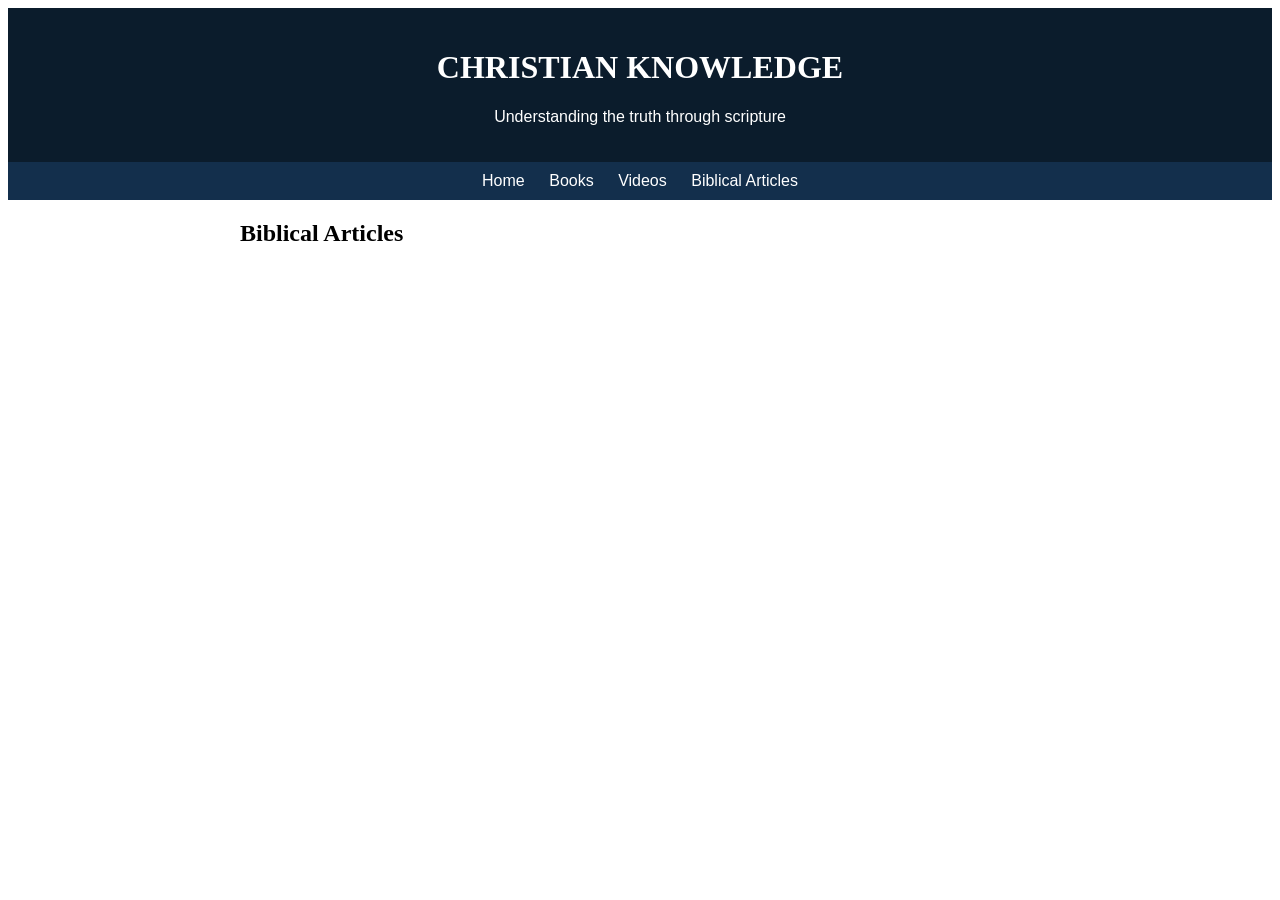
==== articles.html @ 2dabee2c "Add files via upload" ====
<!DOCTYPE html>
<html lang="en">
<head>
<meta charset="UTF-8">
<meta name="viewport" content="width=device-width, initial-scale=1.0">
<title>Articles - Christian Knowledge</title>
<link rel="stylesheet" href="style.css">

<style>
.article-list {
    max-width: 800px;
    margin: auto;
}

.article-item {
    background: #f4f4f4;
    padding: 15px;
    margin: 10px 0;
    border-radius: 8px;
}

button {
    padding: 8px 15px;
    background: #0b2c4a;
    color: white;
    border: none;
    border-radius: 5px;
}
</style>

</head>

<body>

<header>
    <h1>CHRISTIAN KNOWLEDGE</h1>
    <p>Understanding the truth through scripture</p>
</header>

<nav>
    <a href="index.html">Home</a>
    <a href="books.html">Books</a>
    <a href="videos.html">Videos</a>
    <a href="articles.html">Biblical Articles</a>
</nav>

<section class="article-list">
    <h2>Biblical Articles</h2>

    <div id="articles-container"></div>

</section>

<script>
const articles = [
    { title: "4 Kingdoms and the 5th Kingdom of the Messiah", file: "article1.pdf" },
    { title: "Blasphemies of Jehovah's witness", file: "article2.pdf" },
    { title: "Constantine didn't establish Christianity", file: "article3.pdf" },
    { title: "Did Christ say we must keep the Law to go to heaven", file: "article4.pdf" }
    { title: "Did God promote Genocide in the OT", file: "article5.pdf"}
    { title: "DID YESHUA TEACH PEOPLE TO KEEP THE LAW OF MOSES", file: "article6.pdf"}
    { title: "GOD ALREADY PREPARED FOR THE NEW COVENANT", file: "article7.pdf"}
    { title: "God is Multi-personal", file: "article8.pdf"}
    { title: "igama lika Jesu yilona elimelwe ukudunyiswa ", file: "article9.pdf"}
    { title: "iqiniso ngoShembe naye kholelwa yikho", file: "article10.pdf"}
    { title: "JESUS AND THE SPIRIT IS YAHWEH GOD", file: "article11.pdf"}
    { title: "JESUS IS JEHOVAH GOD IN JW BIBLE", file: "article12.pdf"}
    { title: "JESUS IS GOD ACCORDING TO THE QURAN", file: "article13.pdf"}
    { title: "JESUS-THE ANGEL OF THE LORD", file: "article14.pdf"}
    { title: "JOHN 17", file: "article15.pdf"}
];

const container = document.getElementById("articles-container");

articles.forEach(article => {
    container.innerHTML += `
        <div class="article-item">
            <h3>${article.title}</h3>
            <a href="${article.file}" target="_blank">
                <button>Read Article</button>
            </a>
        </div>
    `;

  });
}

// Show all articles first
displayArticles(articles);

// 🔍 SEARCH FUNCTION
searchInput.addEventListener("input", function () {
    const value = this.value.toLowerCase();

    const filtered = articles.filter(article =>
        article.title.toLowerCase().includes(value)
    );

    displayArticles(filtered);
});
</script>

</body>
</html>
---- style.css ----
body {
    font-family: 'Inter', sans-serif;
}

h1, h2 {
    font-family: 'Playfair Display', serif;
}
header {
    background: #0b1c2c;
    color: white;
    text-align: center;
    padding: 20px;
}

nav {
    background: #132f4c;
    text-align: center;
    padding: 10px;
}

nav a {
    color: white;
    margin: 10px;
    text-decoration: none;
}
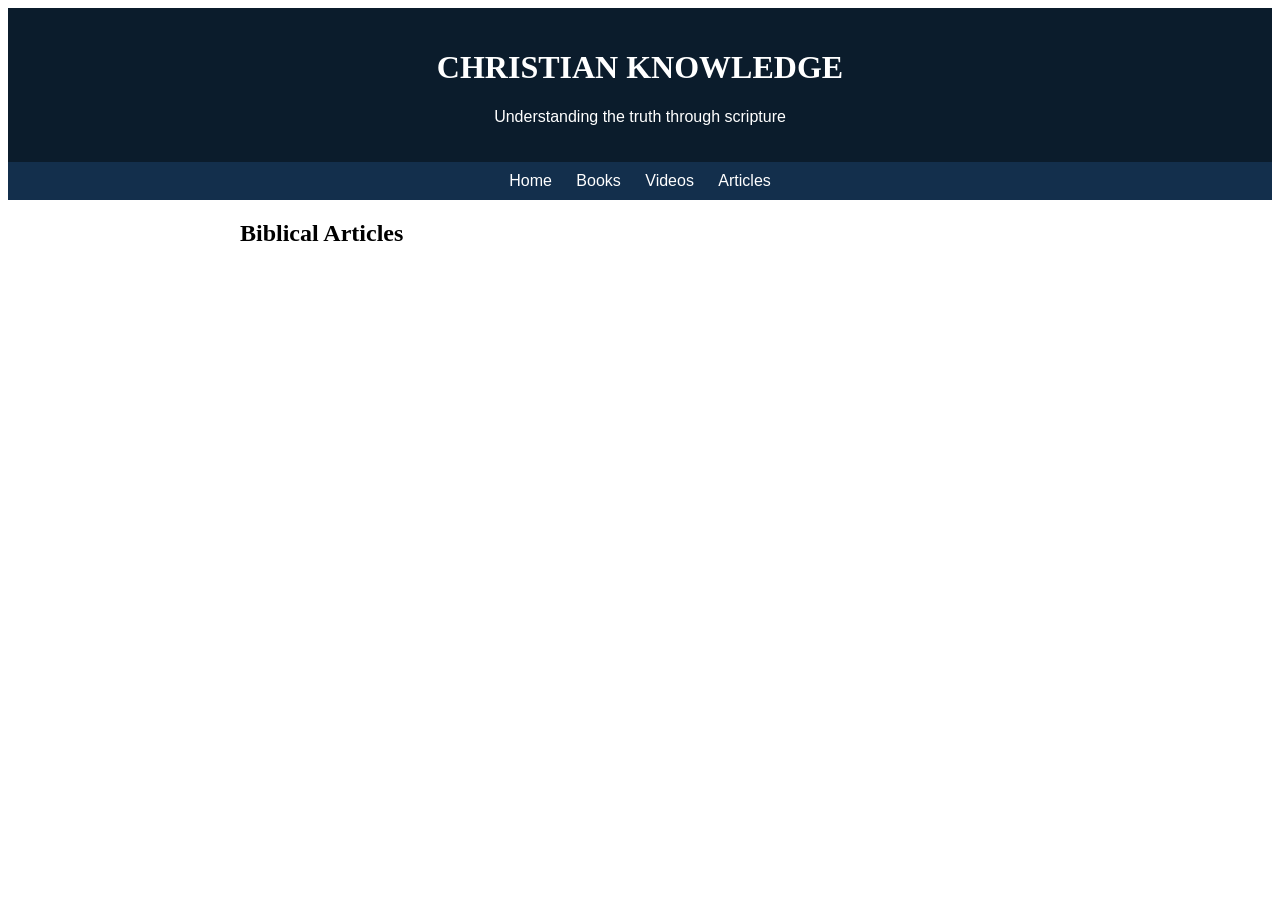
==== commit cd17abf6: "Add files via upload" ====
--- a/articles.html
+++ b/articles.html
@@ -41,7 +41,7 @@
     <a href="index.html">Home</a>
     <a href="books.html">Books</a>
     <a href="videos.html">Videos</a>
-    <a href="articles.html">Biblical Articles</a>
+    <a href="articles.html">Articles</a>
 </nav>
 
 <section class="article-list">
@@ -53,21 +53,47 @@
 
 <script>
 const articles = [
-    { title: "4 Kingdoms and the 5th Kingdom of the Messiah", file: "article1.pdf" },
-    { title: "Blasphemies of Jehovah's witness", file: "article2.pdf" },
-    { title: "Constantine didn't establish Christianity", file: "article3.pdf" },
-    { title: "Did Christ say we must keep the Law to go to heaven", file: "article4.pdf" }
-    { title: "Did God promote Genocide in the OT", file: "article5.pdf"}
-    { title: "DID YESHUA TEACH PEOPLE TO KEEP THE LAW OF MOSES", file: "article6.pdf"}
-    { title: "GOD ALREADY PREPARED FOR THE NEW COVENANT", file: "article7.pdf"}
-    { title: "God is Multi-personal", file: "article8.pdf"}
-    { title: "igama lika Jesu yilona elimelwe ukudunyiswa ", file: "article9.pdf"}
-    { title: "iqiniso ngoShembe naye kholelwa yikho", file: "article10.pdf"}
-    { title: "JESUS AND THE SPIRIT IS YAHWEH GOD", file: "article11.pdf"}
-    { title: "JESUS IS JEHOVAH GOD IN JW BIBLE", file: "article12.pdf"}
-    { title: "JESUS IS GOD ACCORDING TO THE QURAN", file: "article13.pdf"}
-    { title: "JESUS-THE ANGEL OF THE LORD", file: "article14.pdf"}
-    { title: "JOHN 17", file: "article15.pdf"}
+   "4 KINGDOMS AND 5TH KINGDOM.pdf",
+"Blasphemies of Jehovah's witnesses.pdf",
+"Constantine didn't established Christianity.pdf",
+"Deep Knowledge of God's Existence.pdf",
+"Did Christ said we must keep the Law.pdf",
+"Did God promote Genocide in the OT.pdf",
+"DID YESHUA TEACH PEOPLE TO KEEP THE LAW.pdf",
+"GOD ALREADY PREPARED US FOR THE NEW.pdf",
+"GOD IS NOT ONE PERSON.pdf",
+"Is Jesus Name God the Father.pdf",
+"JESUS AND THE SPIRIT IS YAHWEH GOD.pdf",
+"JESUS IS GOD ACCORDING TO THE QURAN.pdf",
+"JESUS IS JEHOVAH GOD IN JW BIBLE.pdf",
+"JESUS THE ANGEL OF THE LORD.pdf",
+"JOHN 17.pdf",
+"ONE ACT OF THE TRIUNE GOD.pdf",
+"OT prophets believed the Christ to be YAHWEH.pdf",
+"Perfect unity of Mankind.pdf",
+"PROVING JESUS IN ALMOST EVERY CHAPTER.pdf",
+"REFUTATING LIES AGAINST CHRISTIANITY.pdf",
+"SALVATION IS FOR THE GENTILES TOO.pdf",
+"SHEMBE IS NOT THE HOLY SPIRIT.pdf",
+"STORY OF AN ADULTEROUS WOMAN.pdf",
+"The Christians are the Chosen Nation.pdf",
+"THE CHURCH ARE THE REAL JEWS.pdf",
+"The Deity of The Holy Spirit.pdf",
+"THE ETERNAL WORD OF YAHWEH IN OT.pdf",
+"The God Yahweh of the OT is The Father.pdf",
+"THE HOLY SPIRIT IS GOD A PERSON.pdf",
+"The Mystery of the Kingdom of God.pdf",
+"The Mystery of The Seven Eyes.pdf",
+"THE MYSTERY OF THE WISDOM AND POWER.pdf",
+"THE PERSONS OF THE TRINITY MUTUAL.pdf",
+"THE POWERFUL MESSAGE ABOUT THE GOSPEL.pdf",
+"The Royal Sonship of Jesus.pdf",
+"The Son of God in the Old Testament.pdf",
+"The Son reveals the Father.pdf",
+"The Trinity in simple analogy.pdf",
+"The True Church of Yeshua.pdf",
+"Umthetho vs Umusa.pdf",
+"Why Jesus fasted 40 days and 40 nights.pdf"
 ];
 
 const container = document.getElementById("articles-container");
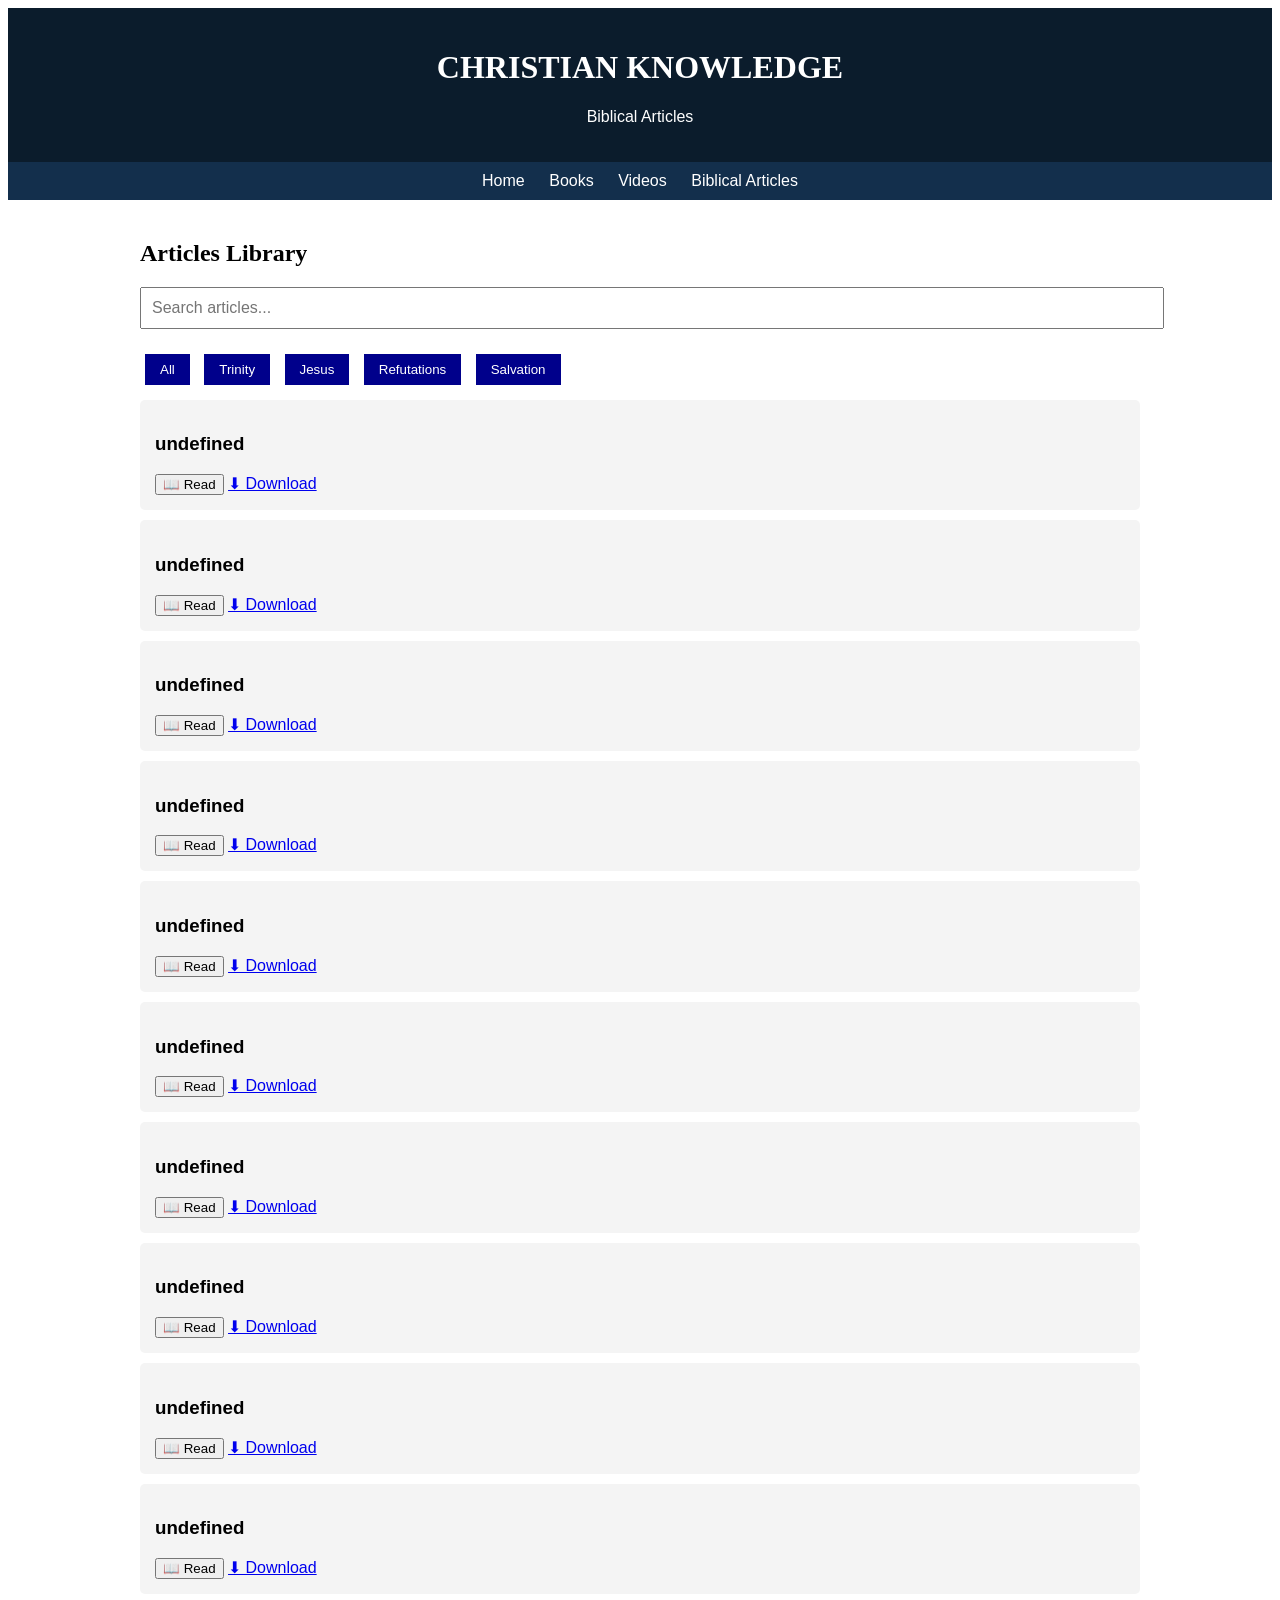
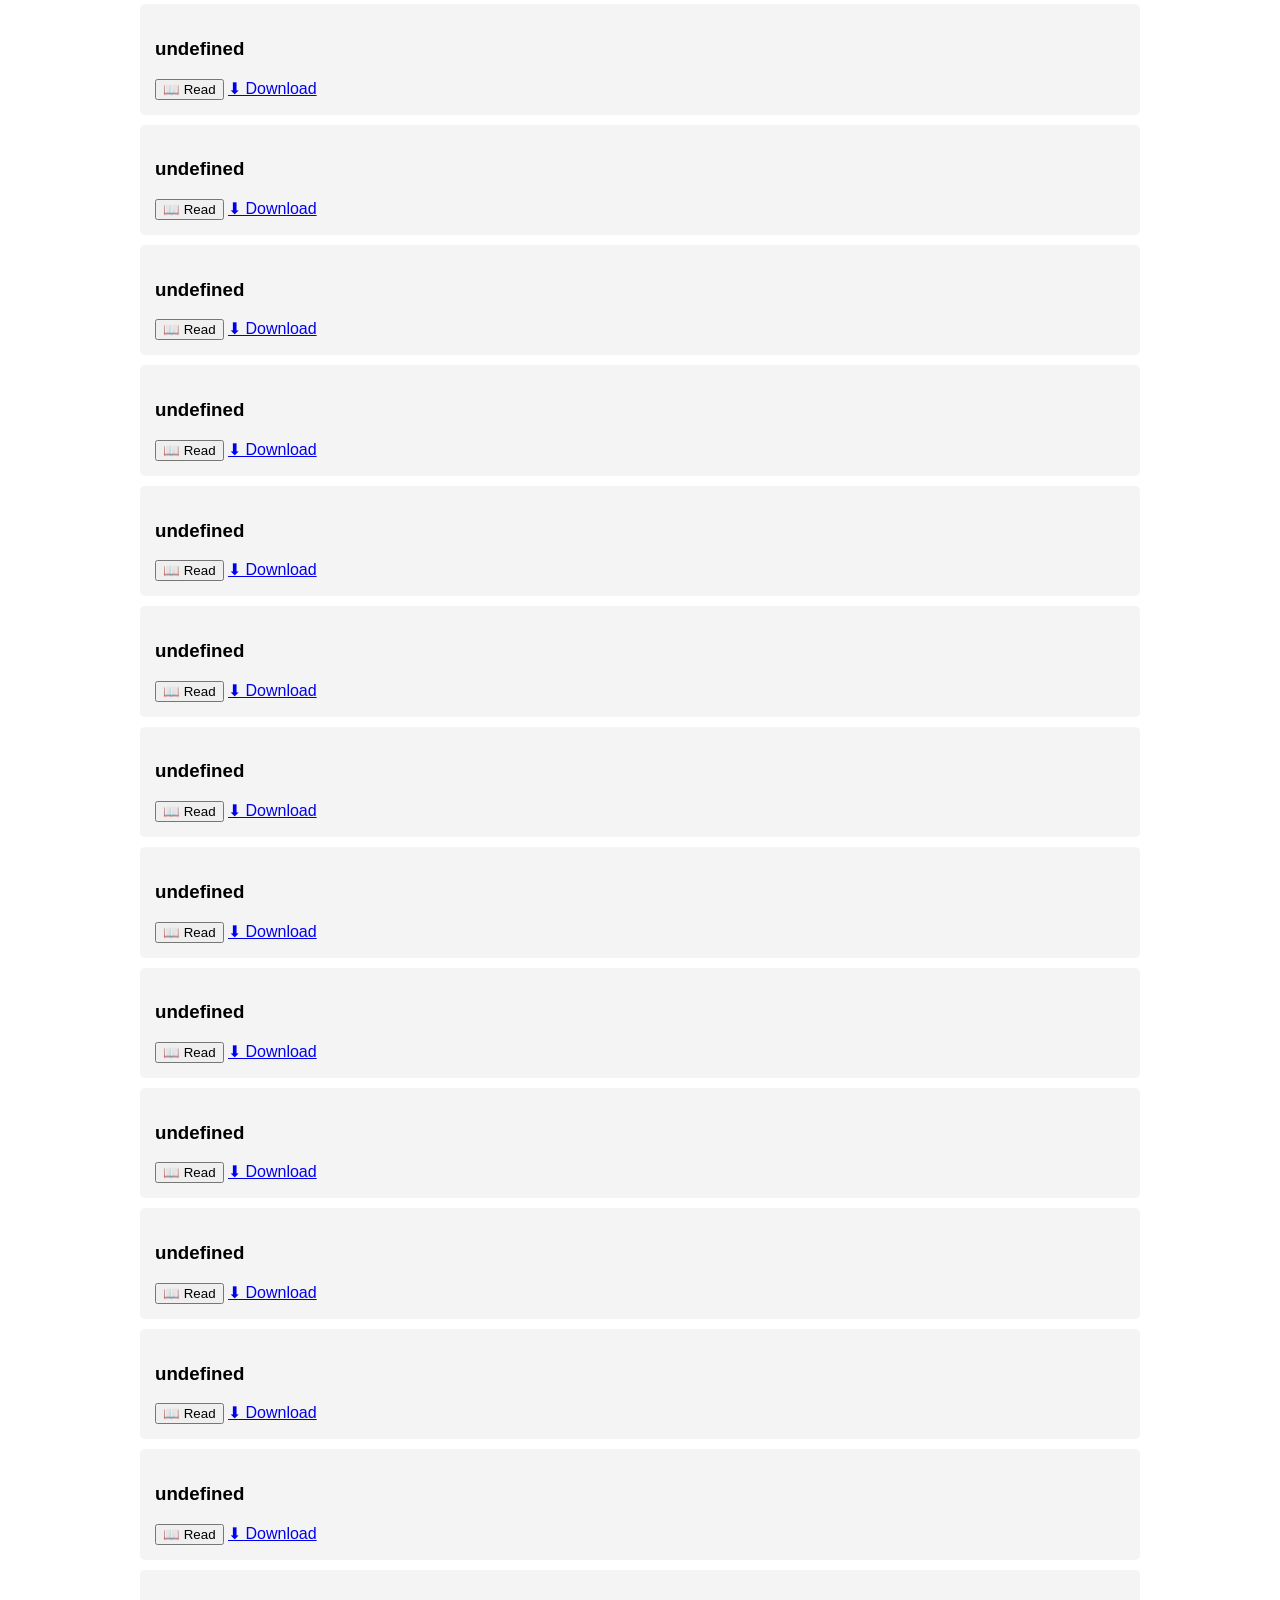
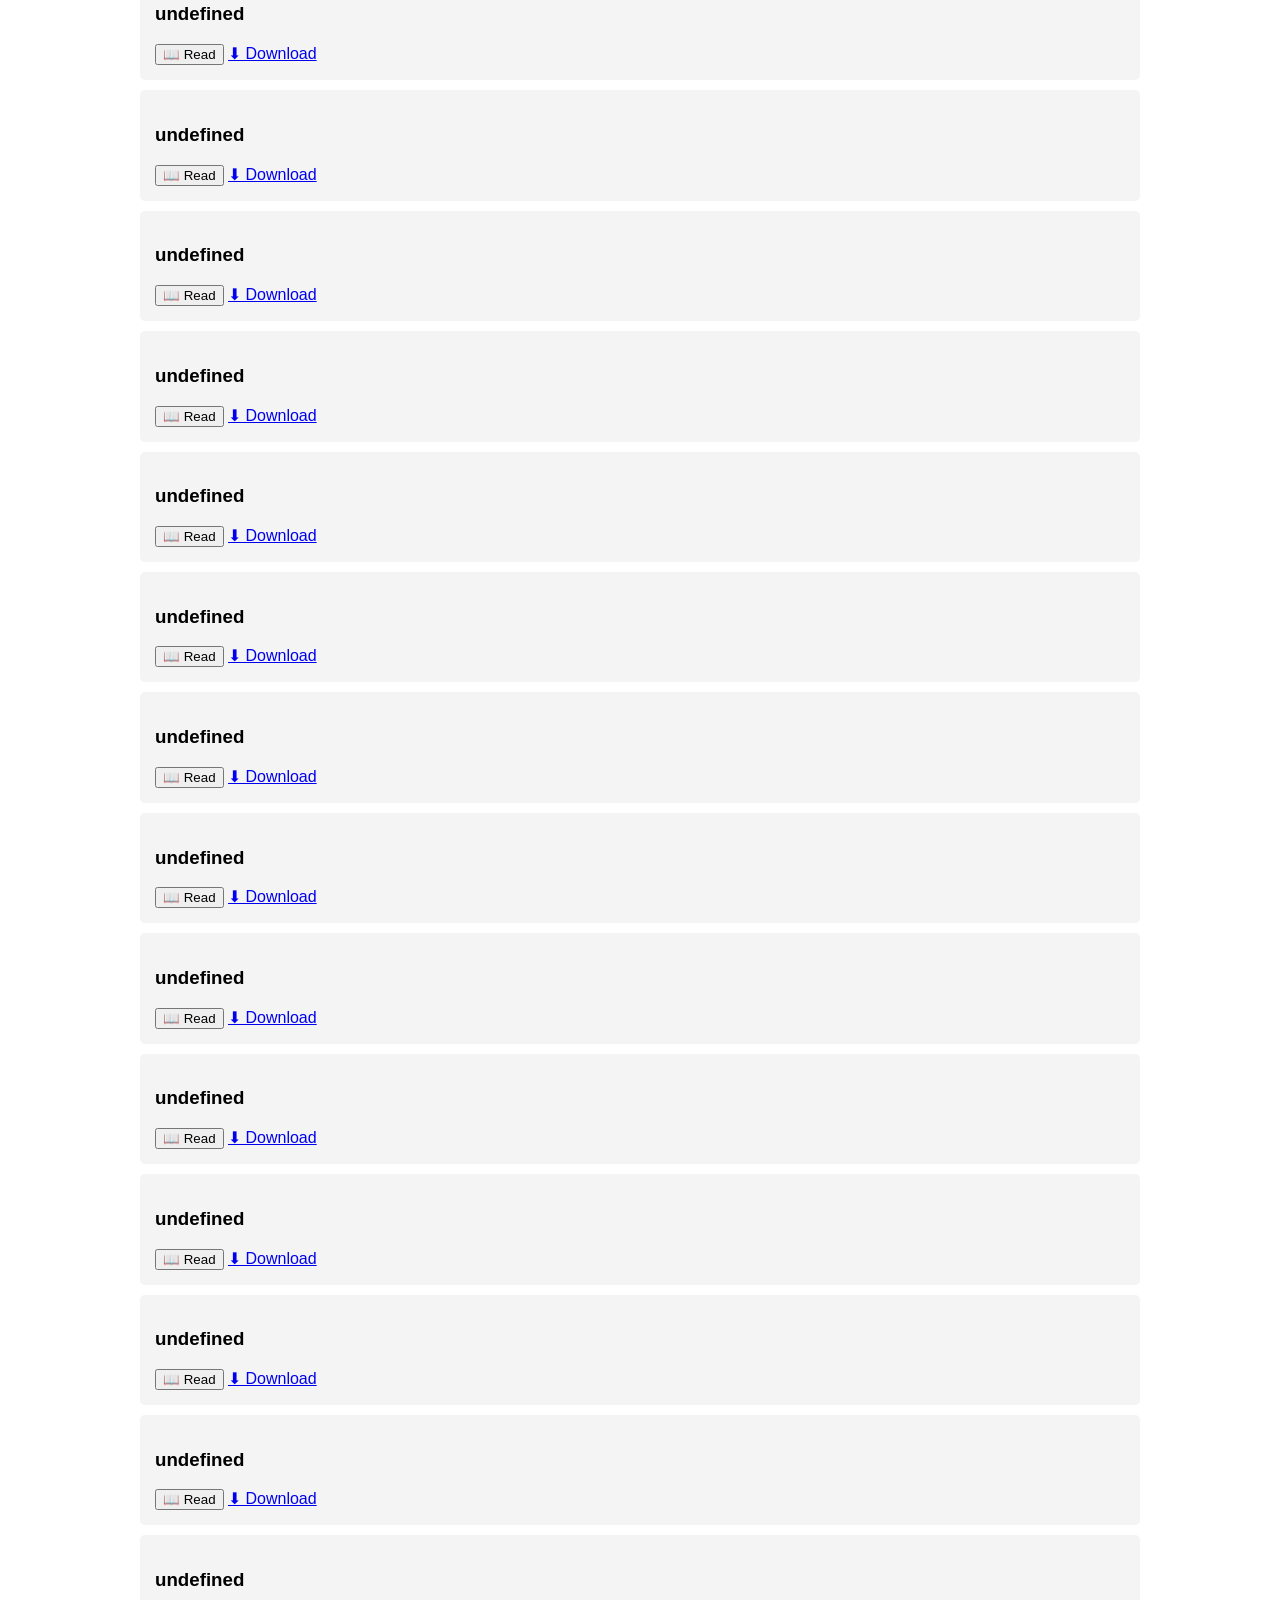
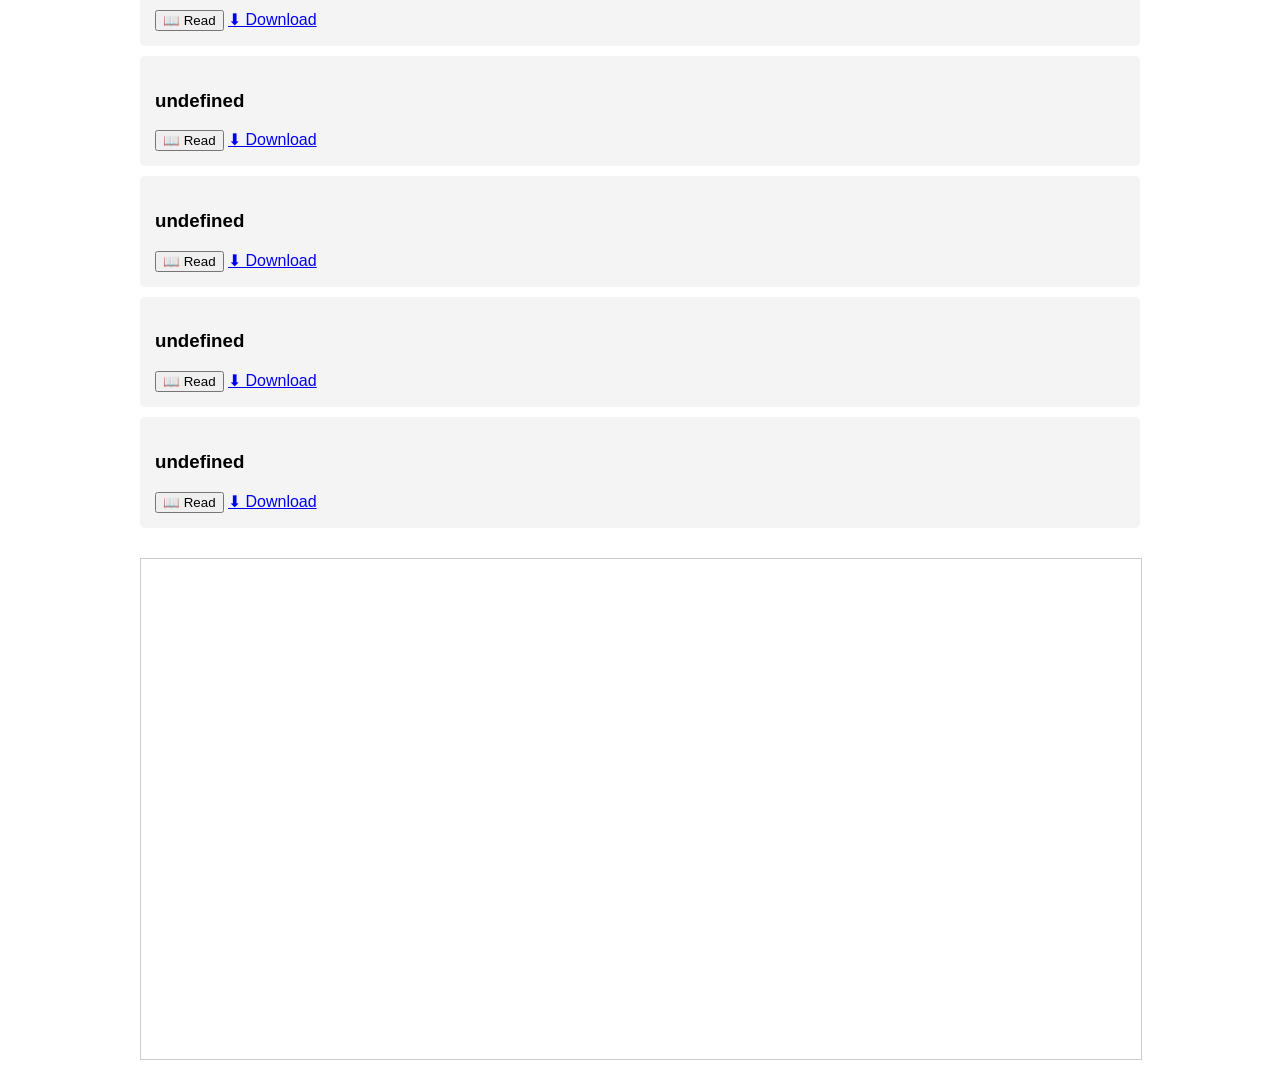
==== commit 24de9703: "Add files via upload" ====
--- a/articles.html
+++ b/articles.html
@@ -3,28 +3,44 @@
 <head>
 <meta charset="UTF-8">
 <meta name="viewport" content="width=device-width, initial-scale=1.0">
-<title>Articles - Christian Knowledge</title>
+<title>Biblical Articles</title>
 <link rel="stylesheet" href="style.css">
 
 <style>
-.article-list {
-    max-width: 800px;
+.container {
+    max-width: 1000px;
     margin: auto;
+    padding: 20px;
 }
 
-.article-item {
+input {
+    width: 100%;
+    padding: 10px;
+    margin-bottom: 20px;
+    font-size: 16px;
+}
+
+.filter-btn {
+    padding: 8px 15px;
+    margin: 5px;
+    background: darkblue;
+    color: white;
+    border: none;
+    cursor: pointer;
+}
+
+.article {
     background: #f4f4f4;
     padding: 15px;
     margin: 10px 0;
-    border-radius: 8px;
+    border-radius: 5px;
 }
 
-button {
-    padding: 8px 15px;
-    background: #0b2c4a;
-    color: white;
-    border: none;
-    border-radius: 5px;
+.viewer {
+    width: 100%;
+    height: 500px;
+    margin-top: 20px;
+    border: 1px solid #ccc;
 }
 </style>
 
@@ -34,24 +50,40 @@
 
 <header>
     <h1>CHRISTIAN KNOWLEDGE</h1>
-    <p>Understanding the truth through scripture</p>
+    <p>Biblical Articles</p>
 </header>
 
 <nav>
     <a href="index.html">Home</a>
     <a href="books.html">Books</a>
     <a href="videos.html">Videos</a>
-    <a href="articles.html">Articles</a>
+    <a href="articles.html">Biblical Articles</a>
 </nav>
 
-<section class="article-list">
-    <h2>Biblical Articles</h2>
+<div class="container">
 
-    <div id="articles-container"></div>
+<h2>Articles Library</h2>
 
-</section>
+<input type="text" id="search" placeholder="Search articles..." onkeyup="searchArticles()">
+
+<!-- CATEGORY FILTER -->
+<div>
+<button class="filter-btn" onclick="filterCategory('all')">All</button>
+<button class="filter-btn" onclick="filterCategory('trinity')">Trinity</button>
+<button class="filter-btn" onclick="filterCategory('jesus')">Jesus</button>
+<button class="filter-btn" onclick="filterCategory('refutation')">Refutations</button>
+<button class="filter-btn" onclick="filterCategory('salvation')">Salvation</button>
+</div>
+
+<div id="articles-list"></div>
+
+<!-- PDF VIEWER -->
+<iframe id="viewer" class="viewer"></iframe>
+
+</div>
 
 <script>
+
 const articles = [
    "4 KINGDOMS AND 5TH KINGDOM.pdf",
 "Blasphemies of Jehovah's witnesses.pdf",
@@ -96,35 +128,50 @@
 "Why Jesus fasted 40 days and 40 nights.pdf"
 ];
 
-const container = document.getElementById("articles-container");
+const list = document.getElementById("articles-list");
+const viewer = document.getElementById("viewer");
 
-articles.forEach(article => {
-    container.innerHTML += `
-        <div class="article-item">
-            <h3>${article.title}</h3>
-            <a href="${article.file}" target="_blank">
-                <button>Read Article</button>
-            </a>
+// DISPLAY ARTICLES
+function displayArticles(data) {
+    list.innerHTML = "";
+    data.forEach(article => {
+        list.innerHTML += `
+        <div class="article">
+            <h3>${article.name}</h3>
+
+            <button onclick="openPDF('${article.name}')">📖 Read</button>
+            <a href="articles/${article.name}" download>⬇ Download</a>
         </div>
-    `;
-
-  });
+        `;
+    });
 }
 
-// Show all articles first
+// OPEN PDF IN VIEWER
+function openPDF(file) {
+    viewer.src = "articles/" + file;
+}
+
+// SEARCH
+function searchArticles() {
+    let input = document.getElementById("search").value.toLowerCase();
+    let filtered = articles.filter(a => a.name.toLowerCase().includes(input));
+    displayArticles(filtered);
+}
+
+// FILTER
+function filterCategory(cat) {
+    if (cat === "all") {
+        displayArticles(articles);
+    } else {
+        let filtered = articles.filter(a => a.category === cat);
+        displayArticles(filtered);
+    }
+}
+
+// LOAD
 displayArticles(articles);
 
-// 🔍 SEARCH FUNCTION
-searchInput.addEventListener("input", function () {
-    const value = this.value.toLowerCase();
-
-    const filtered = articles.filter(article =>
-        article.title.toLowerCase().includes(value)
-    );
-
-    displayArticles(filtered);
-});
 </script>
 
 </body>
-</html>+</html>
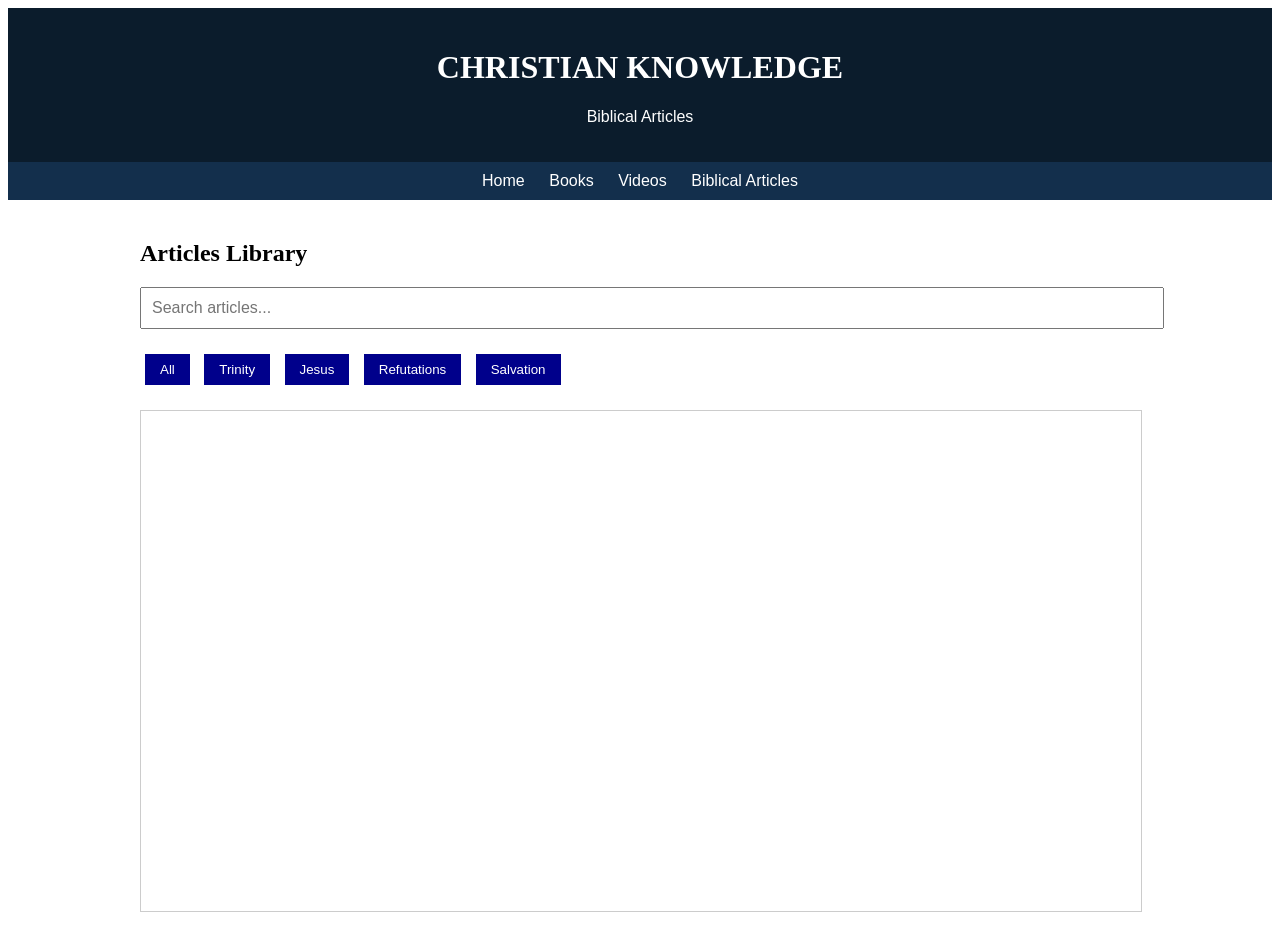
==== commit 1eec3f78: "Add files via upload" ====
--- a/articles.html
+++ b/articles.html
@@ -85,66 +85,194 @@
 <script>
 
 const articles = [
-   "4 KINGDOMS AND 5TH KINGDOM.pdf",
-"Blasphemies of Jehovah's witnesses.pdf",
-"Constantine didn't established Christianity.pdf",
-"Deep Knowledge of God's Existence.pdf",
-"Did Christ said we must keep the Law.pdf",
-"Did God promote Genocide in the OT.pdf",
-"DID YESHUA TEACH PEOPLE TO KEEP THE LAW.pdf",
-"GOD ALREADY PREPARED US FOR THE NEW.pdf",
-"GOD IS NOT ONE PERSON.pdf",
-"Is Jesus Name God the Father.pdf",
-"JESUS AND THE SPIRIT IS YAHWEH GOD.pdf",
-"JESUS IS GOD ACCORDING TO THE QURAN.pdf",
-"JESUS IS JEHOVAH GOD IN JW BIBLE.pdf",
-"JESUS THE ANGEL OF THE LORD.pdf",
-"JOHN 17.pdf",
-"ONE ACT OF THE TRIUNE GOD.pdf",
-"OT prophets believed the Christ to be YAHWEH.pdf",
-"Perfect unity of Mankind.pdf",
-"PROVING JESUS IN ALMOST EVERY CHAPTER.pdf",
-"REFUTATING LIES AGAINST CHRISTIANITY.pdf",
-"SALVATION IS FOR THE GENTILES TOO.pdf",
-"SHEMBE IS NOT THE HOLY SPIRIT.pdf",
-"STORY OF AN ADULTEROUS WOMAN.pdf",
-"The Christians are the Chosen Nation.pdf",
-"THE CHURCH ARE THE REAL JEWS.pdf",
-"The Deity of The Holy Spirit.pdf",
-"THE ETERNAL WORD OF YAHWEH IN OT.pdf",
-"The God Yahweh of the OT is The Father.pdf",
-"THE HOLY SPIRIT IS GOD A PERSON.pdf",
-"The Mystery of the Kingdom of God.pdf",
-"The Mystery of The Seven Eyes.pdf",
-"THE MYSTERY OF THE WISDOM AND POWER.pdf",
-"THE PERSONS OF THE TRINITY MUTUAL.pdf",
-"THE POWERFUL MESSAGE ABOUT THE GOSPEL.pdf",
-"The Royal Sonship of Jesus.pdf",
-"The Son of God in the Old Testament.pdf",
-"The Son reveals the Father.pdf",
-"The Trinity in simple analogy.pdf",
-"The True Church of Yeshua.pdf",
-"Umthetho vs Umusa.pdf",
-"Why Jesus fasted 40 days and 40 nights.pdf"
+   {
+     title: "4 KINGDOMS AND 5TH KINGDOM",
+     file: "articles/4 KINGDOMS AND 5TH KINGDOM.pdf"
+   },
+   {
+     title: "Blasphemies of Jehovah's witnesses",
+     file:"articles/Blasphemies of Jehovah's witnesses.pdf"
+   },
+   {
+     title: "Constantine didn't established Christianity.",
+     file: "articles/Constantine didn't established Christianity.pdf"
+   },
+   { 
+     title: "Deep Knowledge of God's Existence",
+     file: "articles/Deep Knowledge of God's Existence.pdf"
+   },
+   { 
+     title: "Did Christ said we must keep the Law",
+     file: "articles/Did Christ said we must keep the Law.pdf'
+   },
+   {
+     title: "Did God promote Genocide in the OT",
+     file: "articles/Did God promote Genocide in the OT.pdf"
+   },
+   {
+     title: "DID YESHUA TEACH PEOPLE TO KEEP THE LAW",
+     file: "articles/DID YESHUA TEACH PEOPLE TO KEEP THE LAW.pdf"
+   },
+   {  
+     title: "GOD ALREADY PREPARED US FOR THE NEW",
+     file: "articles/GOD ALREADY PREPARED US FOR THE NEW.pdf"
+   },
+   {
+     title: "GOD IS NOT THE ONE PERSON"
+     file: "articles/GOD IS NOT ONE PERSON.pdf"
+   },
+   {
+     title: "Is Jesus Name God the Father"
+     file:"article/Is Jesus Name God the Father.pdf",
+   },
+   { 
+     title: "JESUS AND THE SPIRIT IS YAHWEH GOD"
+     file: "articles/JESUS AND THE SPIRIT IS YAHWEH GOD.pdf",
+   },
+   {
+     title: "JESUS IS GOD ACCORDING TO THE QURAN"
+     file: "articles/JESUS IS GOD ACCORDING TO THE QURAN.pdf",
+   },
+   {
+     title: "JESUS IS JEHOVAH GOD IN JW BIBLE"
+     file "articles/JESUS IS JEHOVAH GOD IN JW BIBLE.pdf",
+   },
+   {
+     title:"JESUS THE ANGEL OF THE LORD"
+     file: "articles/JESUS THE ANGEL OF THE LORD.pdf",
+   },
+   {
+     title: "JOHN 17"
+     file "articles/JOHN 17.pdf",
+   },
+   {
+     title: ONE ACT OF THE TRIUNE GOD"
+     file:"articles/ONE ACT OF THE TRIUNE GOD.pdf",
+   },
+   {
+     title: OT prophets believed the Christ to be YAHWEH"
+     file: "articles/OT prophets believed the Christ to be YAHWEH.pdf",
+   },
+   {
+     title: "Perfect unity of Mankind"
+     file: "articles/Perfect unity of Mankind.pdf",
+   },
+   {
+     title: "PROVING JESUS IN ALMOST EVERY CHAPTER"
+     file: "articles/PROVING JESUS IN ALMOST EVERY CHAPTER.pdf",
+   },
+   {
+     title: "REFUTATING LIES AGAINST CHRISTIANITY"
+     file: "articles/REFUTATING LIES AGAINST CHRISTIANITY.pdf",
+   },
+   {
+     title: "SALVATION IS FOR THE GENTILES TOO"
+     file: "articles/SALVATION IS FOR THE GENTILES TOO.pdf",
+   },
+   { 
+     title: "SHEMBE IS NOT THE HOLY SPIRIT"
+     file: "articles/SHEMBE IS NOT THE HOLY SPIRIT.pdf",
+   },
+   {
+     title: "STORY OF AN ADULTEROUS WOMAN"
+     file: "articles/STORY OF AN ADULTEROUS WOMAN.pdf",
+   },
+   {
+     title: "The Christians are the Chosen Nation"
+     file: "articles/The Christians are the Chosen Nation.pdf",
+   },
+   {
+     title: "THE CHURCH ARE THE REAL JEWS"
+     file: "articles/THE CHURCH ARE THE REAL JEWS.pdf",
+   },
+   { 
+     title: "The Deity of the Holy Spirit"
+     file: "articles/The Deity of The Holy Spirit.pdf",
+   },
+   {  
+     title: "THE ETERNAL WORD OF YAHWEH IN OT"
+     file "articles/THE ETERNAL WORD OF YAHWEH IN OT.pdf", 
+   },
+   {
+     title: "The God Yahweh of the OT is The Father"
+     file "articles/The God Yahweh of the OT is The Father.pdf",
+   },
+   {
+     title: "THE HOLY SPIRIT IS GOD A PERSON"
+     file: "articles/THE HOLY SPIRIT IS GOD A PERSON.pdf",
+   },
+   {
+      title: "The Mystery of the Kingdom of God"
+      file: "articles/The Mystery of the Kingdom of God.pdf",
+   },
+   {
+     title: "The Mystery of The Seven Eyes"
+     file: "articles/The Mystery of The Seven Eyes.pdf",
+   },
+   {
+     title: "THE MYSTERY OF THE WISDOM AND POWER"
+     file: "articles/THE MYSTERY OF THE WISDOM AND POWER.pdf",
+   },
+   {
+     title: "THE PERSONS OF THE TRINITY MUTUAL"
+     file: "articles/THE PERSONS OF THE TRINITY MUTUAL.pdf",
+   },
+   {
+     title: "THE POWERFUL MESSAGE ABOUT THE GOSPEL"
+     file: "articles/THE POWERFUL MESSAGE ABOUT THE GOSPEL.pdf",
+   },
+   {
+     title: "The Royal Sonship of Jesus"
+     file: "articles/The Royal Sonship of Jesus.pdf",
+   },
+   {
+     title: "The Son of God in the old Testament"
+     file: "articles/The Son of God in the Old Testament.pdf",
+   },
+   {
+     title: "The Son reveals the Father"
+     file: "articles/The Son reveals the Father.pdf",
+   },
+   { 
+     title: "The Trinity in simple analogy"
+     file: "articles/The Trinity in simple analogy.pdf",
+   },
+   {
+     title: "The True Church of Yeshua"
+     file: "articles/The True Church of Yeshua.pdf",
+   },
+   {
+     title: "Umthetho vs Umusa"
+     file: "articles/Umthetho vs Umusa.pdf",
+   },
+   {
+     title: "Why Jesus fasted 40 days and 40 nights"
+     file: "articles/Why Jesus fasted 40 days and 40 nights.pdf"
+   }
 ];
 
 const list = document.getElementById("articles-list");
 const viewer = document.getElementById("viewer");
 
 // DISPLAY ARTICLES
-function displayArticles(data) {
-    list.innerHTML = "";
-    data.forEach(article => {
-        list.innerHTML += `
-        <div class="article">
-            <h3>${article.name}</h3>
-
-            <button onclick="openPDF('${article.name}')">📖 Read</button>
-            <a href="articles/${article.name}" download>⬇ Download</a>
-        </div>
-        `;
-    });
-}
+const container = document.getElementById("articles-container");
+
+function displayArticles(list) {
+  container.innerHTML = "";
+
+  list.forEach(article => {
+    container.innerHTML += `
+      <div class="article-card">
+        <h3>${article.name.replace(".pdf", "")}</h3>
+        <a href="articles/${article.name}" target="_blank">📖 Read</a>
+        <a href="articles/${article.name}" download>⬇ Download</a>
+      </div>
+    `;
+  });
+}
+
+// Show all on load
+displayArticles(articles);
 
 // OPEN PDF IN VIEWER
 function openPDF(file) {
@@ -153,9 +281,13 @@
 
 // SEARCH
 function searchArticles() {
-    let input = document.getElementById("search").value.toLowerCase();
-    let filtered = articles.filter(a => a.name.toLowerCase().includes(input));
-    displayArticles(filtered);
+  const input = document.querySelector("input").value.toLowerCase();
+
+  const filtered = articles.filter(article =>
+    article.name.toLowerCase().includes(input)
+  );
+
+  displayArticles(filtered);
 }
 
 // FILTER
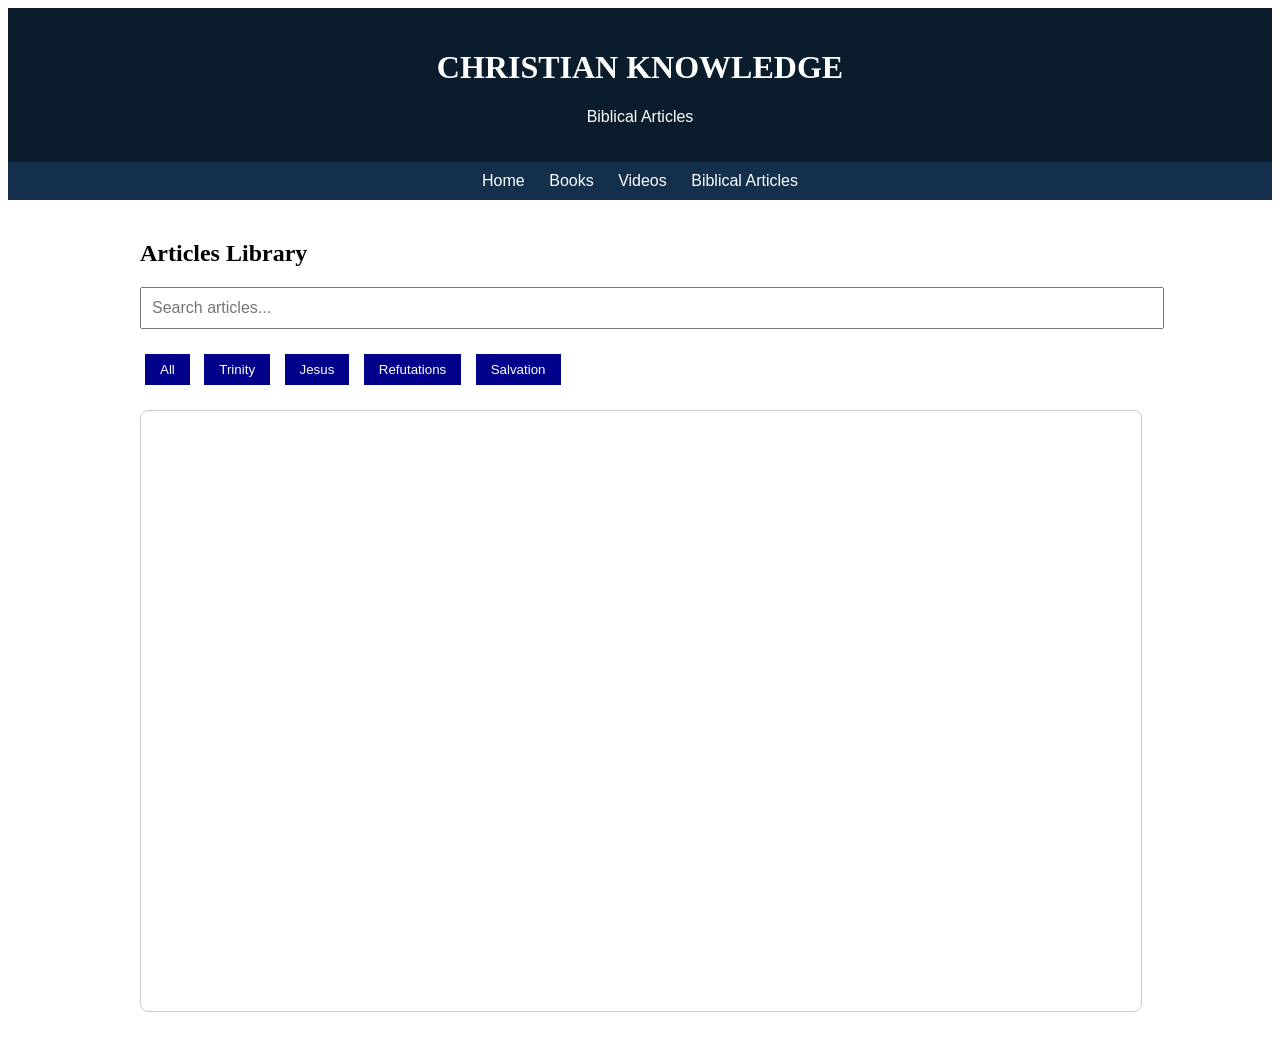
==== commit 86bad401: "Add files via upload" ====
--- a/articles.html
+++ b/articles.html
@@ -78,7 +78,7 @@
 <div id="articles-list"></div>
 
 <!-- PDF VIEWER -->
-<iframe id="viewer" class="viewer"></iframe>
+<iframe id="viewer" class="viewer" style="width:100%; height:600px;"></iframe>
 
 </div>
 
@@ -90,11 +90,11 @@
      file: "articles/4 KINGDOMS AND 5TH KINGDOM.pdf"
    },
    {
-     title: "Blasphemies of Jehovah's witnesses",
+     title: "Blasphemies of Jehovahs witnesses",
      file:"articles/Blasphemies of Jehovah's witnesses.pdf"
    },
    {
-     title: "Constantine didn't established Christianity.",
+     title: "Constantine didnt established Christianity.",
      file: "articles/Constantine didn't established Christianity.pdf"
    },
    { 
@@ -255,7 +255,7 @@
 const viewer = document.getElementById("viewer");
 
 // DISPLAY ARTICLES
-const container = document.getElementById("articles-container");
+const container = document.getElementById("articles-list");
 
 function displayArticles(list) {
   container.innerHTML = "";
@@ -263,20 +263,12 @@
   list.forEach(article => {
     container.innerHTML += `
       <div class="article-card">
-        <h3>${article.name.replace(".pdf", "")}</h3>
-        <a href="articles/${article.name}" target="_blank">📖 Read</a>
-        <a href="articles/${article.name}" download>⬇ Download</a>
+        <h3>${article.title}</h3>
+        <button onclick="openPDF('${article.file}')">📖 Read</button>
+        <a href="${article.file}" download>⬇ Download</a>
       </div>
     `;
   });
-}
-
-// Show all on load
-displayArticles(articles);
-
-// OPEN PDF IN VIEWER
-function openPDF(file) {
-    viewer.src = "articles/" + file;
 }
 
 // SEARCH
--- a/style.css
+++ b/style.css
@@ -22,4 +22,10 @@
     color: white;
     margin: 10px;
     text-decoration: none;
+}
+
+.viewer {
+  margin-top: 20px;
+  border: 2px solid #ccc;
+  border-radius: 8px;
 }
